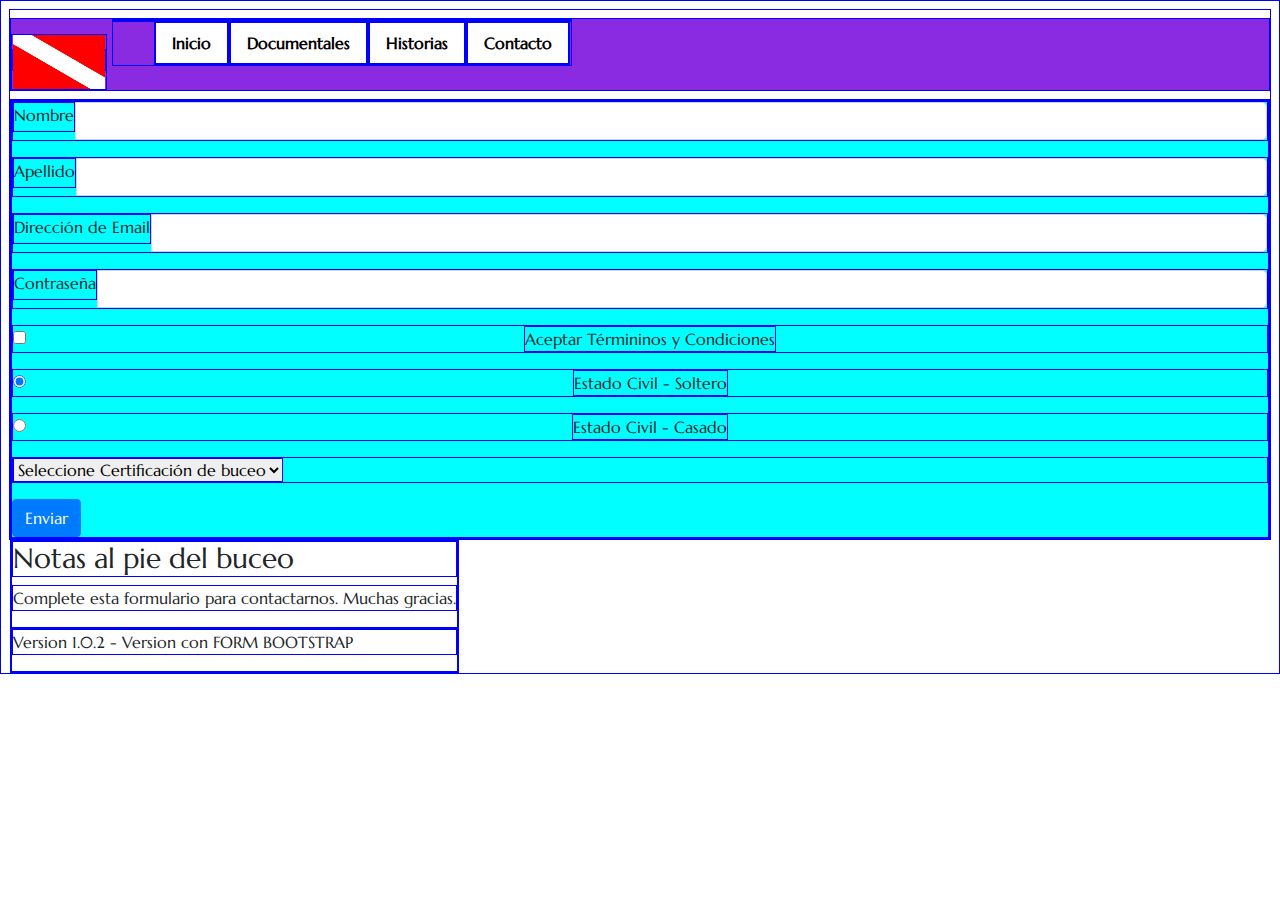
==== contacto.html @ 1efdd54c "Version 1.0.1" ====
<!DOCTYPE html>
<html lang="es">
  <head>
    <title>Dive en la Web - Contacto</title>
    <meta charset="UTF-8" />
    <link
      rel="stylesheet"
      href="https://maxcdn.bootstrapcdn.com/bootstrap/4.5.2/css/bootstrap.min.css"
    />
    <link rel="stylesheet" href="css/index.css" />
    <link rel="stylesheet" href="css/contacto.css" />
    <meta
      name="viewport"
      content="width=device-width, initial-scale=1, shrink-to-fit=no"
    />
    <link rel="icon" href="./img/20170923_004504356_iOS.ico" />
    <link rel="preconnect" href="https://fonts.googleapis.com" />
    <link rel="preconnect" href="https://fonts.gstatic.com" crossorigin />
    <link
      href="https://fonts.googleapis.com/css2?family=EB+Garamond:ital,wght@0,400..800;1,400..800&family=Marcellus&family=Merriweather:ital,wght@0,300;0,400;0,700;0,900;1,300;1,400;1,700;1,900&display=swap"
      rel="stylesheet"
    />
  </head>

  <body>
    <header>
      <div class="header-logo">
        <a href="index.html"><img src="img/Flag_of_Mqabba.svg.png" alt="" /></a>
      </div>
      <nav class="header-menubar">
        <ul>
          <li><a class="a-efecto" href="index.html">Inicio</a></li>
          <li><a class="a-efecto" href="documentales.html">Documentales</a></li>
          <li>
            <a class="a-efecto" href="historias.html">Historias</a>
          </li>
          <li><a class="a-efecto" href="contacto.html">Contacto</a></li>
        </ul>
      </nav>
    </header>

    <main>

      <form class="formulario1">
        <div class="input-group mb-3">
          <label for="Nombre" class="form-label">Nombre</label>
          <input
            type="nombre"
            class="form-control"
            id="Nombre"
            aria-describedby="NombreHelp"
          />
        </div>

        <div class="input-group mb-3">
          <label for="Apellido" class="form-label">Apellido</label>
          <input
            type="apellido"
            class="form-control"
            id="Apellido"
            aria-describedby="ApellidoHelp"
          />
        </div>

        <div class="input-group mb-3">
          <label for="Email" class="form-label">Dirección de Email</label>
          <input
            type="email"
            class="form-control"
            id="email"
            aria-describedby="EmailHelp"
          />
        </div>

        <div class="input-group mb-3">
          <label for="Password" class="form-label">Contraseña</label>
          <input type="password" class="form-control" id="Password" />
        </div>

        <div class="input-group mb-3 form-check">
          <input type="checkbox" class="form-check-input" id="Check1" />
          <label class="form-check-label" for="exampleCheck1"
            >Aceptar Términinos y Condiciones</label
          >
        </div>

        <div class="input-group mb-3 form-check">
          <input
            class="form-check-input"
            type="radio"
            name="Radio1"
            id="Radio1"
            checked
          />
          <label class="form-check-label" for="Radio1">
            Estado Civil - Soltero
          </label>
        </div>

        <div class="input-group mb-3 form-check">
          <input
            class="form-check-input"
            type="radio"
            name="Radio1"
            id="Radio1"
          />
          <label class="form-check-label" for="Radio1">
            Estado Civil - Casado
          </label>
        </div>

        <div class="input-group mb-3">
          <select class="form-select">
            <option selected>Seleccione Certificación de buceo</option>
            <option value="1">PADI</option>
            <option value="2">CMAS</option>
            <option value="3">SSI</option>
          </select>
        </div>

        <button type="submit" class="btn btn-primary">Enviar</button>
      </form>
    </main>

    <footer>
      <article>
        <h2 class="clipped">Notas al pie del buceo</h2>
        <h3>Notas al pie del buceo</h3>
        <p>Complete esta formulario para contactarnos. Muchas gracias.</p>
      </article>
      <article>
        <h2 class="clipped">Version</h2>
        <p>Version 1.0.2 - Version con FORM BOOTSTRAP</p>
      </article>
    </footer>
  </body>
</html>
---- css/index.css ----
* {
  box-sizing: border-box;
  margin: 0 auto;
  border: 1px blue solid;
}

body {
  background-color: white;
  font-family: "Marcellus", Arial;
  font-weight: 400;
  font-style: normal;
  margin: 0.5rem;
}
/* HEADER */
header {
  background-color: blueviolet;
  margin: 0.5rem auto;
}
.header-logo {
  width: auto;
  display: inline-block;
  margin: 0 auto;
}
.header-menubar {
  left: auto;
  position: relative;
  top: auto;
  width: auto;
  display: inline-block;
  margin: 0 auto;
  font-size: 1rem;
}
.header-menubar ul {
  list-style: none;
  margin: 0;
}
.header-menubar li {
  float: left;
  font-weight: 700;
  text-align: center;
  margin: 0;
}
.header-menubar a {
  text-decoration: none;
  color: black;
}
.header-menubar a:hover {
  color: red;
}
.a-efecto {
  display: inline-block;
  background: white;
  color: black;
  padding: 8px 16px;
  transition-property: all;
  transition-duration: 0.5s;
  transition-timing-function: linear;
}
.a-efecto:hover {
  background: #fff;
  color: darkred;
  padding: 32px;
  border: 1px solid darkred;
}

/* MAIN */
/*-------------------------------------------------------*/
.main-principal {
  max-width: 1200px;
  width: 95%;
  margin: 0 auto;
}

.contenido-principal {
  border: 2px red solid;
  margin: 0.5rem;
}
.contenido-aside {
  border: 2px green solid;
  margin: 0.5rem;
}

@media (min-width: 768px) {
  .main-principal {
    display: flex;
    justify-content: space-between;
  }
  .contenido-aside {
    flex-basis: calc(20% - 1rem);
  }
  .contenido-principal {
    flex-basis: calc(60% - 1rem);
  }
}

/* Small devices (600px and down) */
@media only screen and (max-width: 600px) {
  .contenido-principal {
    background: rgb(255, 238, 0);
  }
  .contenido-aside {
    background: rgb(178, 122, 122);
  }
}
/* Small devices (600px and up) */
@media only screen and (min-width: 600px) {
  .contenido-principal {
    background: rgb(89, 255, 0);
  }
  .contenido-aside {
    background: rgb(219, 88, 88);
  }
}
/* Medium devices (768px and up) */
@media only screen and (min-width: 768px) {
  .contenido-principal {
    background: rgb(56, 179, 21);
  }
  .contenido-aside {
    background: rgb(163, 93, 93);
  }
}
/* Large devices (992px and up) */
@media only screen and (min-width: 992px) {
  .contenido-principal {
    background: rgb(31, 146, 235);
  }
  .contenido-aside {
    background: rgb(234, 10, 193);
  }
}
/* Extra large devices (1200px and up) */
@media only screen and (min-width: 1200px) {
  .contenido-principal {
    background: rgb(204, 209, 212);
  }
  .contenido-aside {
    background: rgb(10, 234, 219);
  }
}

.clipped {
  border: 0;
  position: absolute;
  z-index: -1;
  clip: rect(0 0 0 0);
  -webkit-clip-path: inset(50%);
  clip-path: inset(50%);
  display: block;
  margin: 0 -1px -1px 0;
  overflow: hidden;
  padding: 0;
}

footer {
  float: left;
}
---- css/contacto.css ----
/* Small devices (600px and down) */
@media only screen and (max-width: 600px) {
  .formulario1 {
    background-color: red;
  }
}
/* Small devices (600px and up) */
@media only screen and (min-width: 600px) {
  .formulario1 {
    background-color: bisque;
  }
}
/* Medium devices (768px and up) */
@media only screen and (min-width: 768px) {
  .formulario1 {
    background-color: greenyellow;
  }
}
/* Large devices (992px and up) */
@media only screen and (min-width: 992px) {
  .formulario1 {
    background-color: blueviolet;
  }
}
/* Extra large devices (1200px and up) */
@media only screen and (min-width: 1200px) {
  .formulario1 {
    background-color: aqua;
  }
}
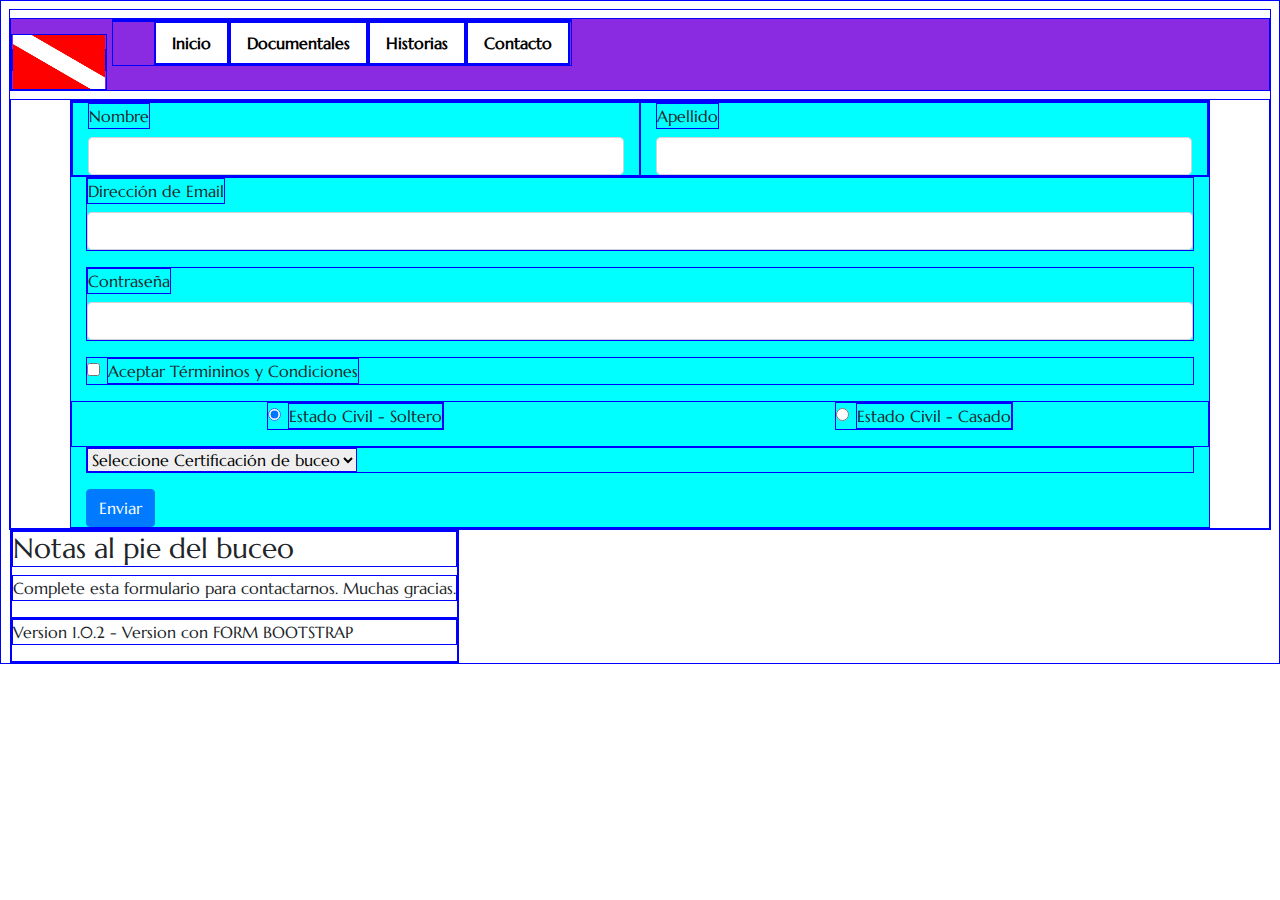
==== commit 3a7492ac: "Version 1.0.1" ====
--- a/contacto.html
+++ b/contacto.html
@@ -40,76 +40,61 @@
     </header>
 
     <main>
-
-      <form class="formulario1">
-        <div class="input-group mb-3">
-          <label for="Nombre" class="form-label">Nombre</label>
-          <input
-            type="nombre"
-            class="form-control"
-            id="Nombre"
-            aria-describedby="NombreHelp"
-          />
+      <form class="formulario1 container-sm">
+        <div class="row">
+          <div class="col">
+            <label for="Nombre" class="form-label">Nombre</label>
+            <input type="nombre" class="form-control" id="Nombre" />
+          </div>
+          <div class="col">
+            <label for="Apellido" class="form-label">Apellido</label>
+            <input type="apellido" class="form-control" id="Apellido" />
+          </div>
         </div>
 
-        <div class="input-group mb-3">
-          <label for="Apellido" class="form-label">Apellido</label>
-          <input
-            type="apellido"
-            class="form-control"
-            id="Apellido"
-            aria-describedby="ApellidoHelp"
-          />
+        <div class="mb-3">
+          <label for="Email" class="form-label">Dirección de Email</label>
+          <input type="email" class="form-control" id="Email" />
         </div>
 
-        <div class="input-group mb-3">
-          <label for="Email" class="form-label">Dirección de Email</label>
-          <input
-            type="email"
-            class="form-control"
-            id="email"
-            aria-describedby="EmailHelp"
-          />
-        </div>
-
-        <div class="input-group mb-3">
+        <div class="mb-3">
           <label for="Password" class="form-label">Contraseña</label>
           <input type="password" class="form-control" id="Password" />
         </div>
 
-        <div class="input-group mb-3 form-check">
+        <div class="mb-3 form-check">
           <input type="checkbox" class="form-check-input" id="Check1" />
           <label class="form-check-label" for="exampleCheck1"
             >Aceptar Términinos y Condiciones</label
           >
         </div>
-
-        <div class="input-group mb-3 form-check">
-          <input
-            class="form-check-input"
-            type="radio"
-            name="Radio1"
-            id="Radio1"
-            checked
-          />
-          <label class="form-check-label" for="Radio1">
-            Estado Civil - Soltero
-          </label>
+        <div class="row">
+          <div class="mb-3 form-check">
+            <input
+              class="form-check-input"
+              type="radio"
+              name="Radio1"
+              id="Radio1"
+              checked
+            />
+            <label class="form-check-label" for="Radio1">
+              Estado Civil - Soltero
+            </label>
+          </div>
+          <div class="mb-3 form-check">
+            <input
+              class="form-check-input"
+              type="radio"
+              name="Radio1"
+              id="Radio1"
+            />
+            <label class="form-check-label" for="Radio1">
+              Estado Civil - Casado
+            </label>
+          </div>
         </div>
 
-        <div class="input-group mb-3 form-check">
-          <input
-            class="form-check-input"
-            type="radio"
-            name="Radio1"
-            id="Radio1"
-          />
-          <label class="form-check-label" for="Radio1">
-            Estado Civil - Casado
-          </label>
-        </div>
-
-        <div class="input-group mb-3">
+        <div class="mb-3">
           <select class="form-select">
             <option selected>Seleccione Certificación de buceo</option>
             <option value="1">PADI</option>
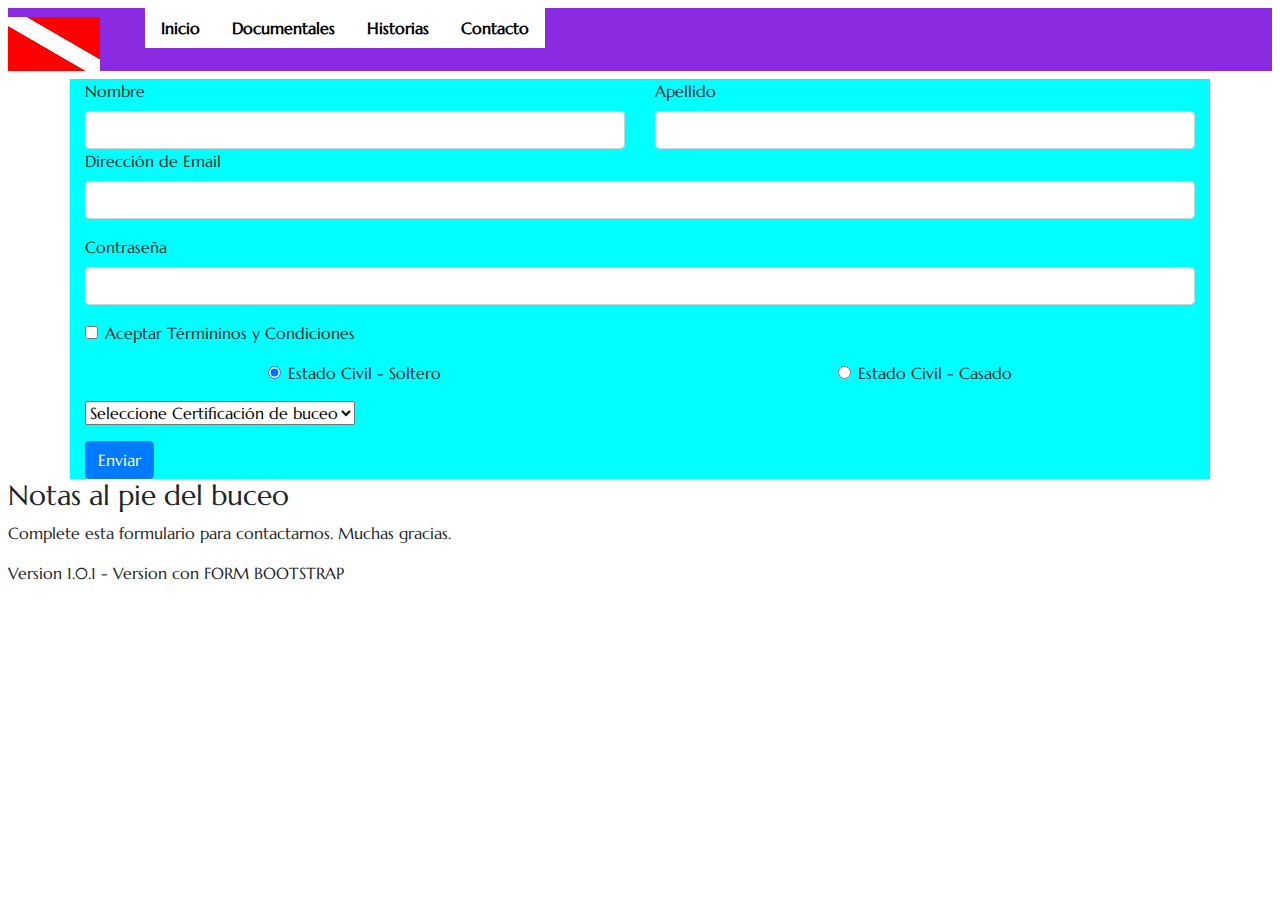
==== commit 15bf2341: "Version 1.0.1" ====
--- a/contacto.html
+++ b/contacto.html
@@ -115,7 +115,7 @@
       </article>
       <article>
         <h2 class="clipped">Version</h2>
-        <p>Version 1.0.2 - Version con FORM BOOTSTRAP</p>
+        <p>Version 1.0.1 - Version con FORM BOOTSTRAP</p>
       </article>
     </footer>
   </body>
--- a/css/index.css
+++ b/css/index.css
@@ -1,7 +1,7 @@
 * {
   box-sizing: border-box;
   margin: 0 auto;
-  border: 1px blue solid;
+ /* border: 1px black solid;*/
 }
 
 body {
@@ -72,12 +72,14 @@
 }
 
 .contenido-principal {
-  border: 2px red solid;
+ /* border: 2px red solid;*/
   margin: 0.5rem;
+  padding: 0.5rem;
 }
 .contenido-aside {
-  border: 2px green solid;
+/*  border: 2px green solid;*/
   margin: 0.5rem;
+  padding: 0.5rem;
 }
 
 @media (min-width: 768px) {
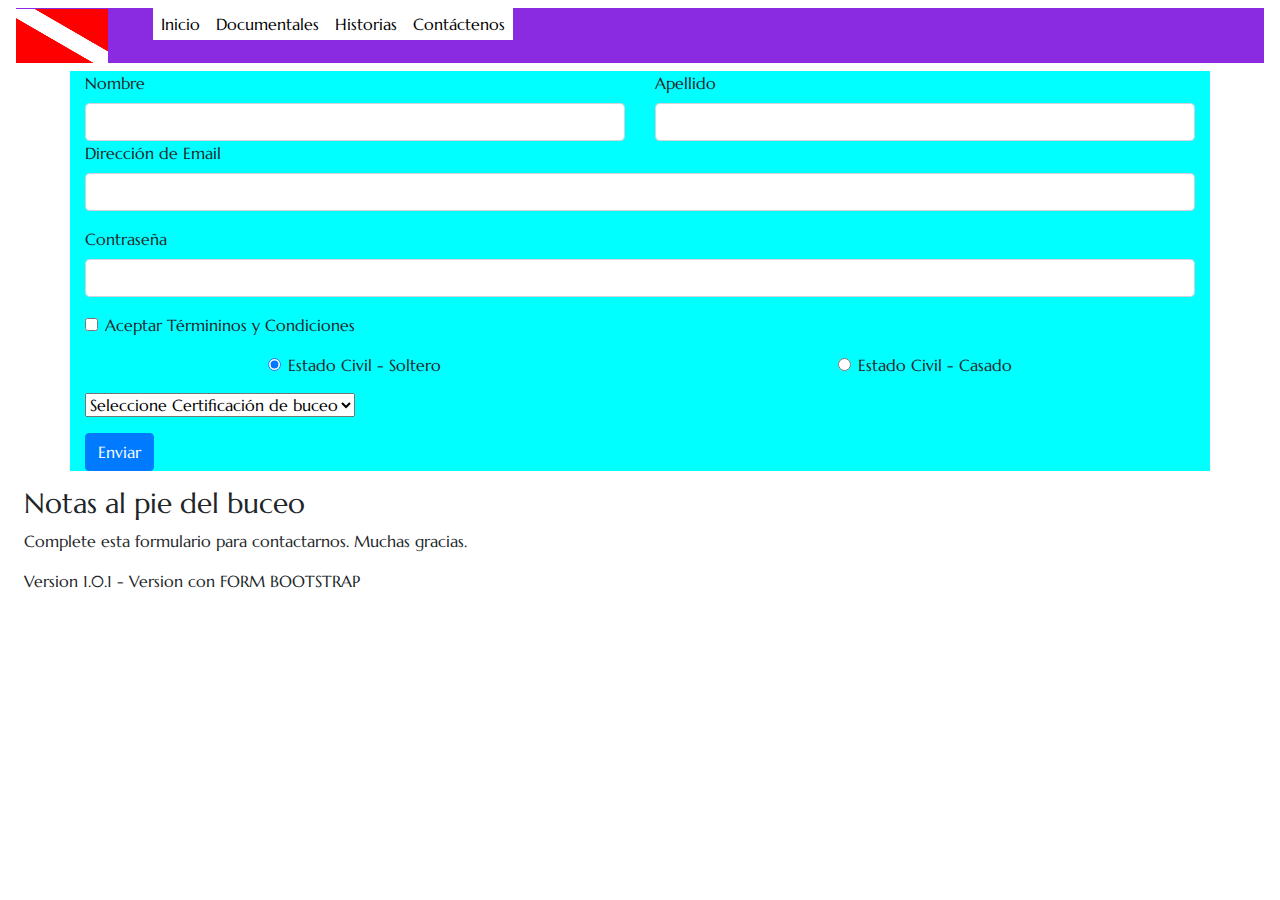
==== commit e7d679a6: "Version 1.0.1" ====
--- a/contacto.html
+++ b/contacto.html
@@ -14,12 +14,13 @@
       content="width=device-width, initial-scale=1, shrink-to-fit=no"
     />
     <link rel="icon" href="./img/20170923_004504356_iOS.ico" />
-    <link rel="preconnect" href="https://fonts.googleapis.com" />
-    <link rel="preconnect" href="https://fonts.gstatic.com" crossorigin />
-    <link
-      href="https://fonts.googleapis.com/css2?family=EB+Garamond:ital,wght@0,400..800;1,400..800&family=Marcellus&family=Merriweather:ital,wght@0,300;0,400;0,700;0,900;1,300;1,400;1,700;1,900&display=swap"
-      rel="stylesheet"
-    />
+     <!--   Tipografia Marcellus  -->
+     <link rel="preconnect" href="https://fonts.googleapis.com" />
+     <link rel="preconnect" href="https://fonts.gstatic.com" crossorigin />
+     <link
+       href="https://fonts.googleapis.com/css2?family=Marcellus&display=swap"
+       rel="stylesheet"
+     />
   </head>
 
   <body>
@@ -34,7 +35,7 @@
           <li>
             <a class="a-efecto" href="historias.html">Historias</a>
           </li>
-          <li><a class="a-efecto" href="contacto.html">Contacto</a></li>
+          <li><a class="a-efecto" href="contacto.html">Contáctenos</a></li>
         </ul>
       </nav>
     </header>
--- a/css/index.css
+++ b/css/index.css
@@ -1,42 +1,47 @@
+.marcellus-regular {
+  font-family: "Marcellus", serif;
+  font-weight: 400;
+  font-style: normal;
+}
+
 * {
   box-sizing: border-box;
   margin: 0 auto;
- /* border: 1px black solid;*/
+  font-size: 1rem;
 }
 
 body {
   background-color: white;
-  font-family: "Marcellus", Arial;
-  font-weight: 400;
-  font-style: normal;
+  font-family: "Marcellus", serif;
   margin: 0.5rem;
 }
 /* HEADER */
 header {
   background-color: blueviolet;
-  margin: 0.5rem auto;
+  margin: 0.5rem;
 }
+
 .header-logo {
   width: auto;
   display: inline-block;
   margin: 0 auto;
 }
+
 .header-menubar {
-  left: auto;
-  position: relative;
-  top: auto;
   width: auto;
   display: inline-block;
   margin: 0 auto;
+  left: auto;
+  position: relative;
   font-size: 1rem;
 }
+
 .header-menubar ul {
   list-style: none;
   margin: 0;
 }
 .header-menubar li {
   float: left;
-  font-weight: 700;
   text-align: center;
   margin: 0;
 }
@@ -51,7 +56,7 @@
   display: inline-block;
   background: white;
   color: black;
-  padding: 8px 16px;
+  padding: 4px 8px;
   transition-property: all;
   transition-duration: 0.5s;
   transition-timing-function: linear;
@@ -59,25 +64,22 @@
 .a-efecto:hover {
   background: #fff;
   color: darkred;
-  padding: 32px;
-  border: 1px solid darkred;
+  padding: 16px;
 }
 
 /* MAIN */
 /*-------------------------------------------------------*/
 .main-principal {
   max-width: 1200px;
-  width: 95%;
+  width: 100%;
   margin: 0 auto;
 }
 
 .contenido-principal {
- /* border: 2px red solid;*/
   margin: 0.5rem;
   padding: 0.5rem;
 }
 .contenido-aside {
-/*  border: 2px green solid;*/
   margin: 0.5rem;
   padding: 0.5rem;
 }
@@ -155,5 +157,7 @@
 }
 
 footer {
+  margin: 0.5rem;
+  padding: 0.5rem;
   float: left;
 }
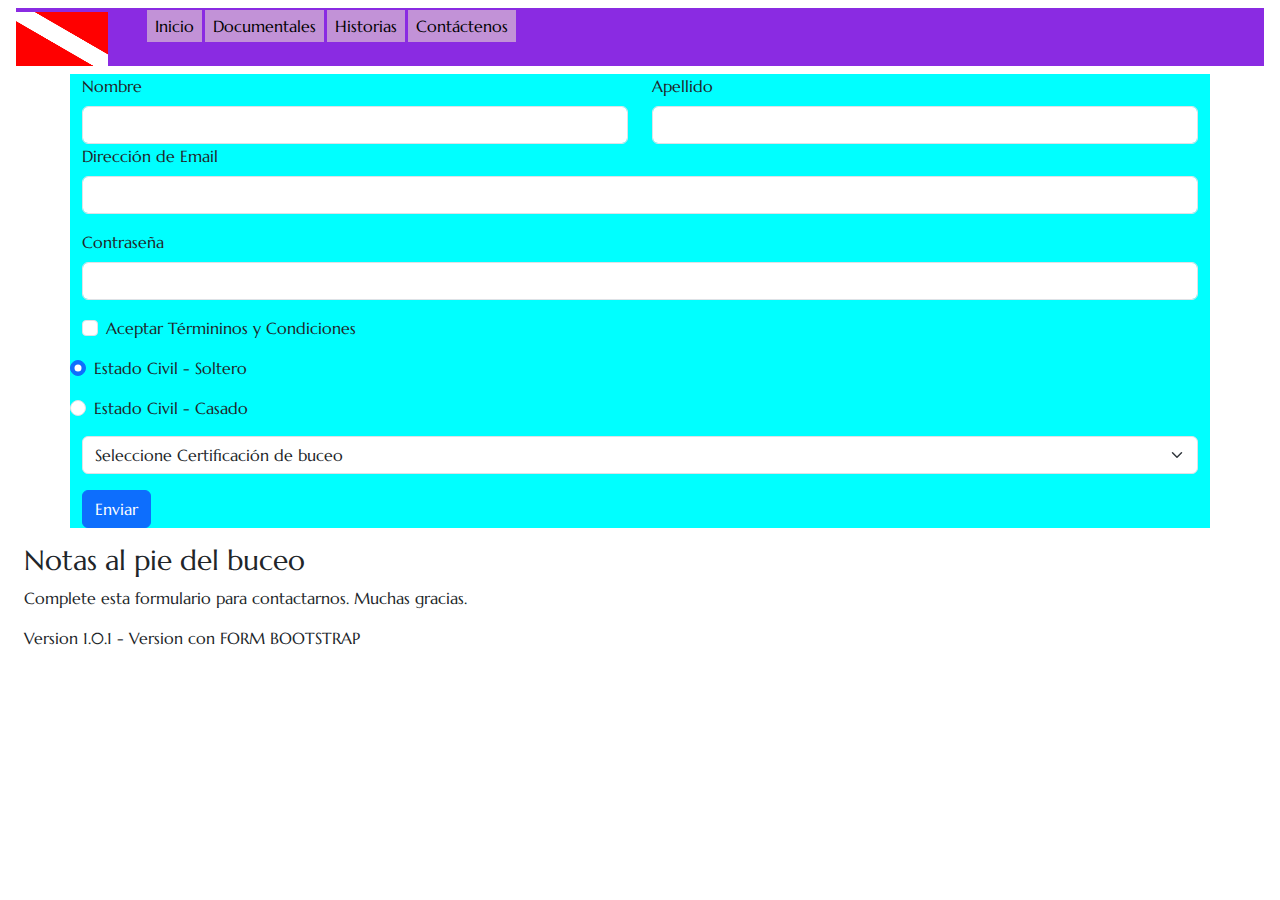
==== commit ed99a623: "Version 1.0.1" ====
--- a/contacto.html
+++ b/contacto.html
@@ -3,24 +3,18 @@
   <head>
     <title>Dive en la Web - Contacto</title>
     <meta charset="UTF-8" />
+    <link href="https://cdn.jsdelivr.net/npm/bootstrap@5.3.3/dist/css/bootstrap.min.css" rel="stylesheet" integrity="sha384-QWTKZyjpPEjISv5WaRU9OFeRpok6YctnYmDr5pNlyT2bRjXh0JMhjY6hW+ALEwIH" crossorigin="anonymous">
+    <!--   Tipografia Marcellus  -->
+    <link rel="preconnect" href="https://fonts.googleapis.com" />
+    <link rel="preconnect" href="https://fonts.gstatic.com" crossorigin />
     <link
+      href="https://fonts.googleapis.com/css2?family=Marcellus&display=swap"
       rel="stylesheet"
-      href="https://maxcdn.bootstrapcdn.com/bootstrap/4.5.2/css/bootstrap.min.css"
     />
-    <link rel="stylesheet" href="css/index.css" />
+    <link rel="stylesheet" href="css/global.css" />
     <link rel="stylesheet" href="css/contacto.css" />
-    <meta
-      name="viewport"
-      content="width=device-width, initial-scale=1, shrink-to-fit=no"
-    />
+    <meta name="viewport" content="width=device-width, initial-scale=1.0" />
     <link rel="icon" href="./img/20170923_004504356_iOS.ico" />
-     <!--   Tipografia Marcellus  -->
-     <link rel="preconnect" href="https://fonts.googleapis.com" />
-     <link rel="preconnect" href="https://fonts.gstatic.com" crossorigin />
-     <link
-       href="https://fonts.googleapis.com/css2?family=Marcellus&display=swap"
-       rel="stylesheet"
-     />
   </head>
 
   <body>
@@ -45,11 +39,11 @@
         <div class="row">
           <div class="col">
             <label for="Nombre" class="form-label">Nombre</label>
-            <input type="nombre" class="form-control" id="Nombre" />
+            <input type="text" class="form-control" id="Nombre" />
           </div>
           <div class="col">
             <label for="Apellido" class="form-label">Apellido</label>
-            <input type="apellido" class="form-control" id="Apellido" />
+            <input type="text" class="form-control" id="Apellido" />
           </div>
         </div>
 
@@ -65,7 +59,7 @@
 
         <div class="mb-3 form-check">
           <input type="checkbox" class="form-check-input" id="Check1" />
-          <label class="form-check-label" for="exampleCheck1"
+          <label class="form-check-label" for="Check1"
             >Aceptar Términinos y Condiciones</label
           >
         </div>
@@ -74,7 +68,7 @@
             <input
               class="form-check-input"
               type="radio"
-              name="Radio1"
+              name="Radio"
               id="Radio1"
               checked
             />
@@ -86,10 +80,10 @@
             <input
               class="form-check-input"
               type="radio"
-              name="Radio1"
-              id="Radio1"
+              name="Radio"
+              id="Radio2"
             />
-            <label class="form-check-label" for="Radio1">
+            <label class="form-check-label" for="Radio2">
               Estado Civil - Casado
             </label>
           </div>
--- a/css/global.css
+++ b/css/global.css
@@ -0,0 +1,89 @@
+* {
+  box-sizing: border-box;
+  margin: 0 auto;
+  
+}
+
+body {
+  background-color: white;
+  margin: 0.5rem;
+  font-family: "Marcellus", serif;
+  font-weight: 400;
+  font-style: normal;
+}
+
+/* HEADER */
+header {
+  background-color: blueviolet;
+  margin: 0.5rem;
+}
+
+.header-logo {
+  width: auto;
+  display: inline-block;
+  margin: 0 auto;
+}
+
+.header-menubar {
+  width: auto;
+  display: inline-block;
+  margin: 0 auto;
+  left: auto;
+  position: relative;
+  font-size: 1rem;
+}
+
+.header-menubar ul {
+  display: inline-block;
+  list-style: none;
+  margin: 0;
+}
+.header-menubar li {
+  float: left;
+  text-align: center;
+  margin: 0.1rem;
+  
+}
+.header-menubar a {
+  text-decoration: none;
+  color: black;
+}
+.header-menubar a:hover {
+  color: red;
+}
+.a-efecto {
+  display: inline-block;
+  background:rgb(194, 146, 215);
+  color: black;
+  padding: 4px 8px;
+  transition-property: all;
+  transition-duration: 0.5s;
+  transition-timing-function: linear;
+}
+.a-efecto:hover {
+  background: #fff;
+  color: darkred;
+  padding: 16px;
+}
+
+/* MAIN */
+/*-------------------------------------------------------*/
+
+.clipped {
+  border: 0;
+  position: absolute;
+  z-index: -1;
+  clip: rect(0 0 0 0);
+  -webkit-clip-path: inset(50%);
+  clip-path: inset(50%);
+  display: block;
+  margin: 0 -1px -1px 0;
+  overflow: hidden;
+  padding: 0;
+}
+
+footer {
+  margin: 0.5rem;
+  padding: 0.5rem;
+  float: left;
+}
